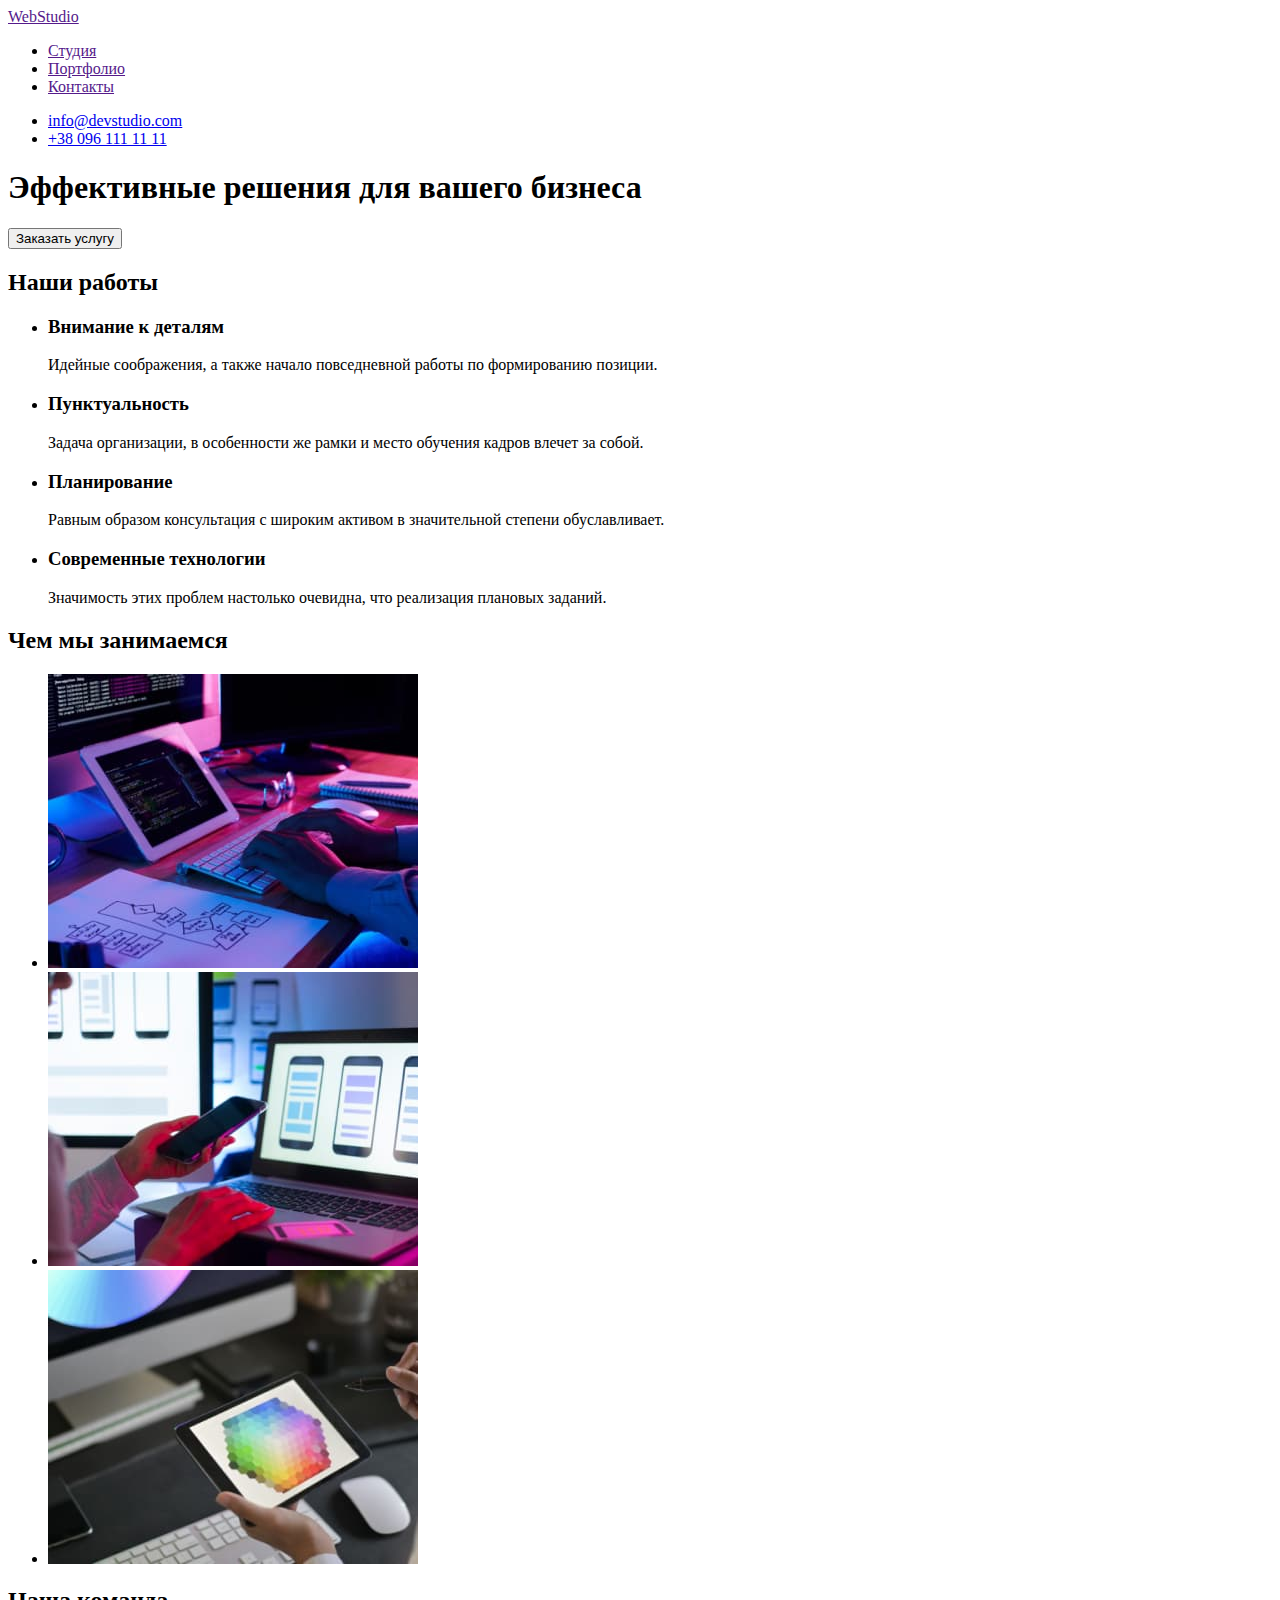
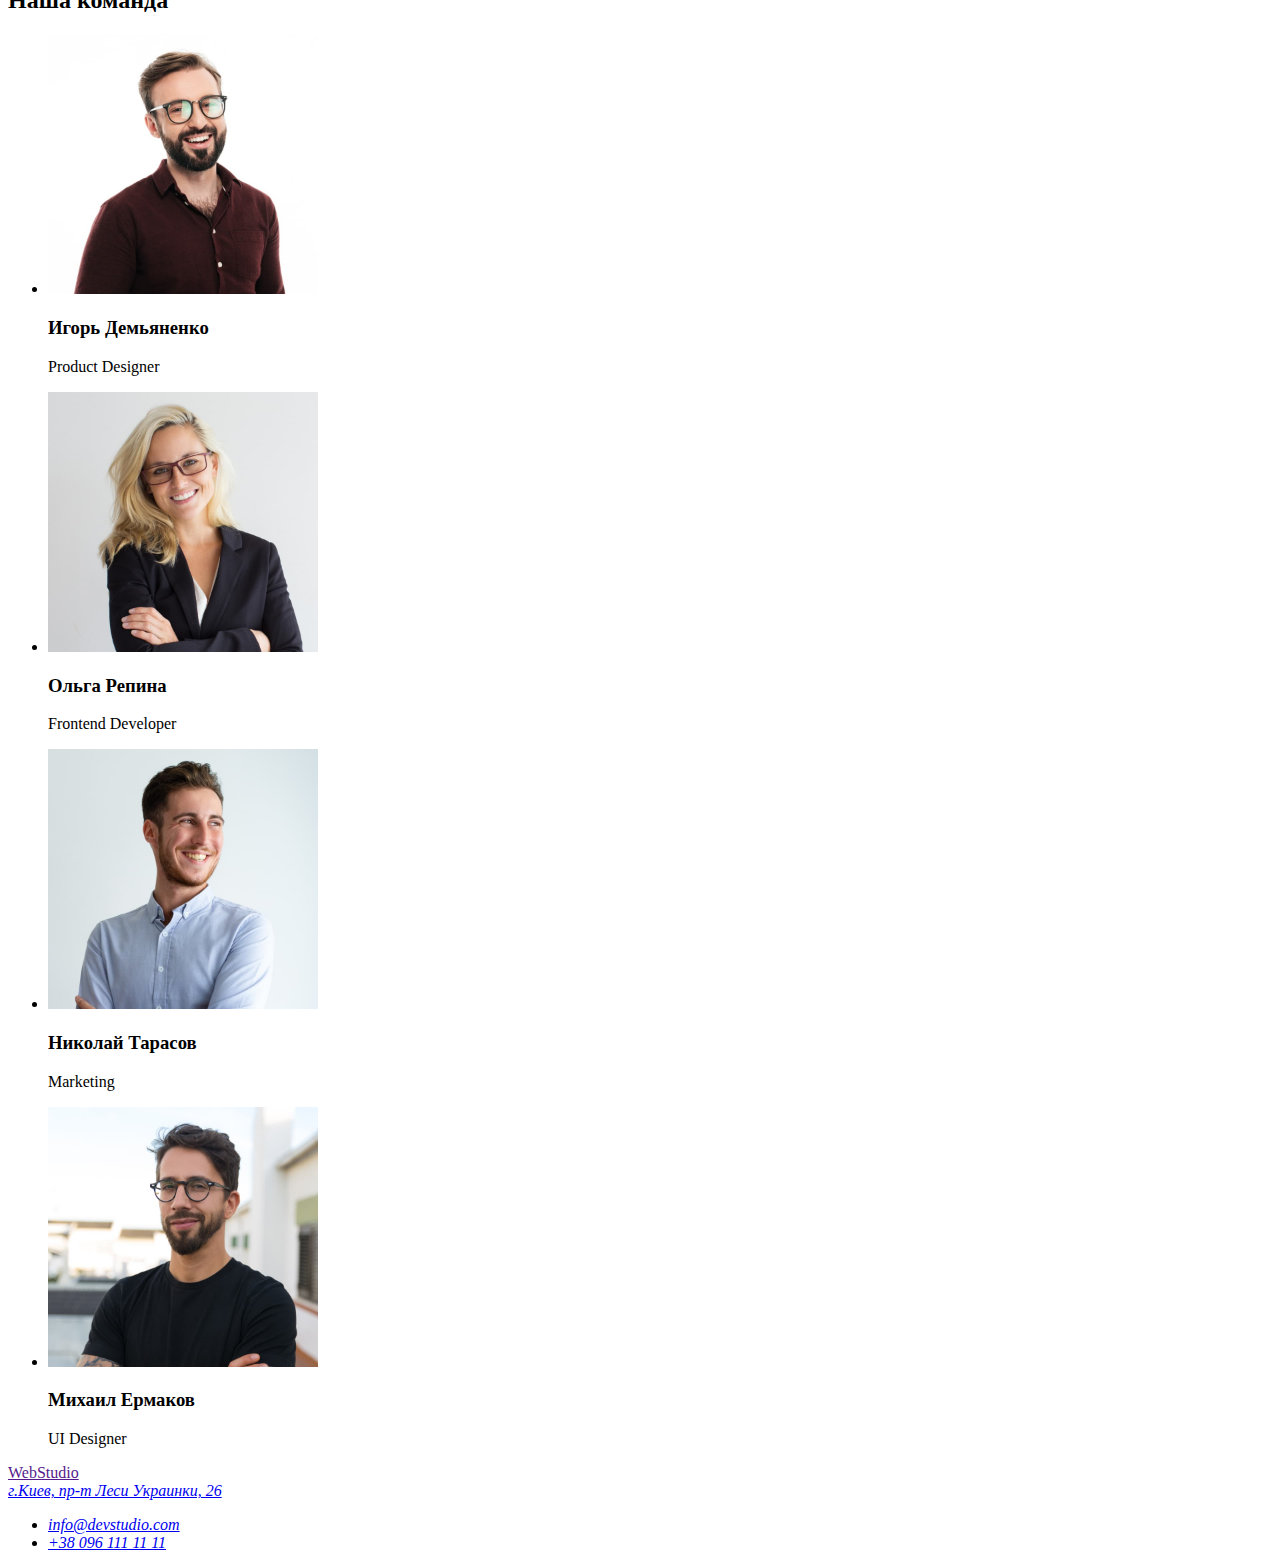
==== index.html @ b0d75a2f "добавил с 1 др" ====
<!DOCTYPE html>
<html lang="ru">
<head>
    <meta charset="UTF-8">
    <meta http-equiv="X-UA-Compatible" content="IE=edge">
    <meta name="viewport" content="width=device-width, initial-scale=1.0">
    <title>Document</title>
</head>
<body>
    <header>
        <nav>
            <a href="">WebStudio</a>
        <ul>
            <li><a href="">Студия</a></li>
            <li><a href="">Портфолио</a></li>
            <li><a href="">Контакты</a></li>
        </ul>
        </nav>
        <ul>
            <li><a href="mailto:info@devstudio.com">info@devstudio.com</a></li>
            <li><a href="tel:+380961111111">+38 096 111 11 11</a></li>
        </ul>
    </header>
    <main>
        <section>
        <h1>Эффективные решения для вашего бизнеса</h1>
        <button type="button">Заказать услугу</button> 
        </section>
        <section>
            <h2>Наши работы</h2>
            <ul>
                <li>
                   <h3>Внимание к деталям</h3>
                    <p>Идейные соображения, а также начало повседневной работы по формированию позиции.</p>
                </li>
                <li>
                    <h3>Пунктуальность</h3>
                    <p>Задача организации, в особенности же рамки и место обучения кадров влечет за собой.</p>
                </li>
                <li>
                    <h3>Планирование</h3>
                    <p>Равным образом консультация с широким активом в значительной степени обуславливает.</p>
                </li>
                <li>
                    <h3>Современные технологии</h3>
                    <p>Значимость этих проблем настолько очевидна, что реализация плановых заданий.</p>
                </li>
            </ul>
        </section>
        <section>   
            <h2>Чем мы занимаемся</h2>
            <ul>
                <li>
                    <img src="./images/work1.jpg" alt="работаем за компьютером" width="370">
                </li>
                <li>
                    <img src="./images/work2.jpg" alt="смотрит в телефон и ноутбук" width="370">
                </li>
                <li>
                    <img src="./images/work3.jpg" alt="рисует на планшете" width="370">
                </li>
            </ul>
        </section>
        <section>
            <h2>Наша команда</h2>
            <ul>
                <li>
                    <img src="./images/person1.jpg" alt="Игорь Демьяненко" width="270">
                    <h3>Игорь Демьяненко</h3>
                    <p>Product Designer</p>
                </li>
                <li>
                    <img src="./images/person2.jpg" alt="Ольга Репина" width="270">
                    <h3>Ольга Репина</h3>
                    <p>Frontend Developer</p>
                </li>
                <li>
                    <img src="./images/person3.jpg" alt="Николай Тарасов" width="270">
                    <h3>Николай Тарасов</h3>
                    <p>Marketing</p>
                </li>
                <li>
                    <img src="./images/person4.jpg" alt="Михаил Ермаков" width="270">
                    <h3>Михаил Ермаков</h3>
                    <p>UI Designer</p>
                </li>
            </ul>
        </section>
    </main>
    <footer>
        <a href="">WebStudio</a>
        <address>
            <a href="https://goo.gl/maps/7VX3tivvmebWZFvo9" target="_blank" rel="noopener noreferrer nofollow">
            г.Киев, пр-т Леси Украинки, 26
            </a>
            <ul>
                <li><a href="mailto:info@devstudio.com">info@devstudio.com</a></li>
                <li><a href="tel:+380961111111">+38 096 111 11 11</a></li>
            </ul>
        </address>
    </footer>
</body>
</html>
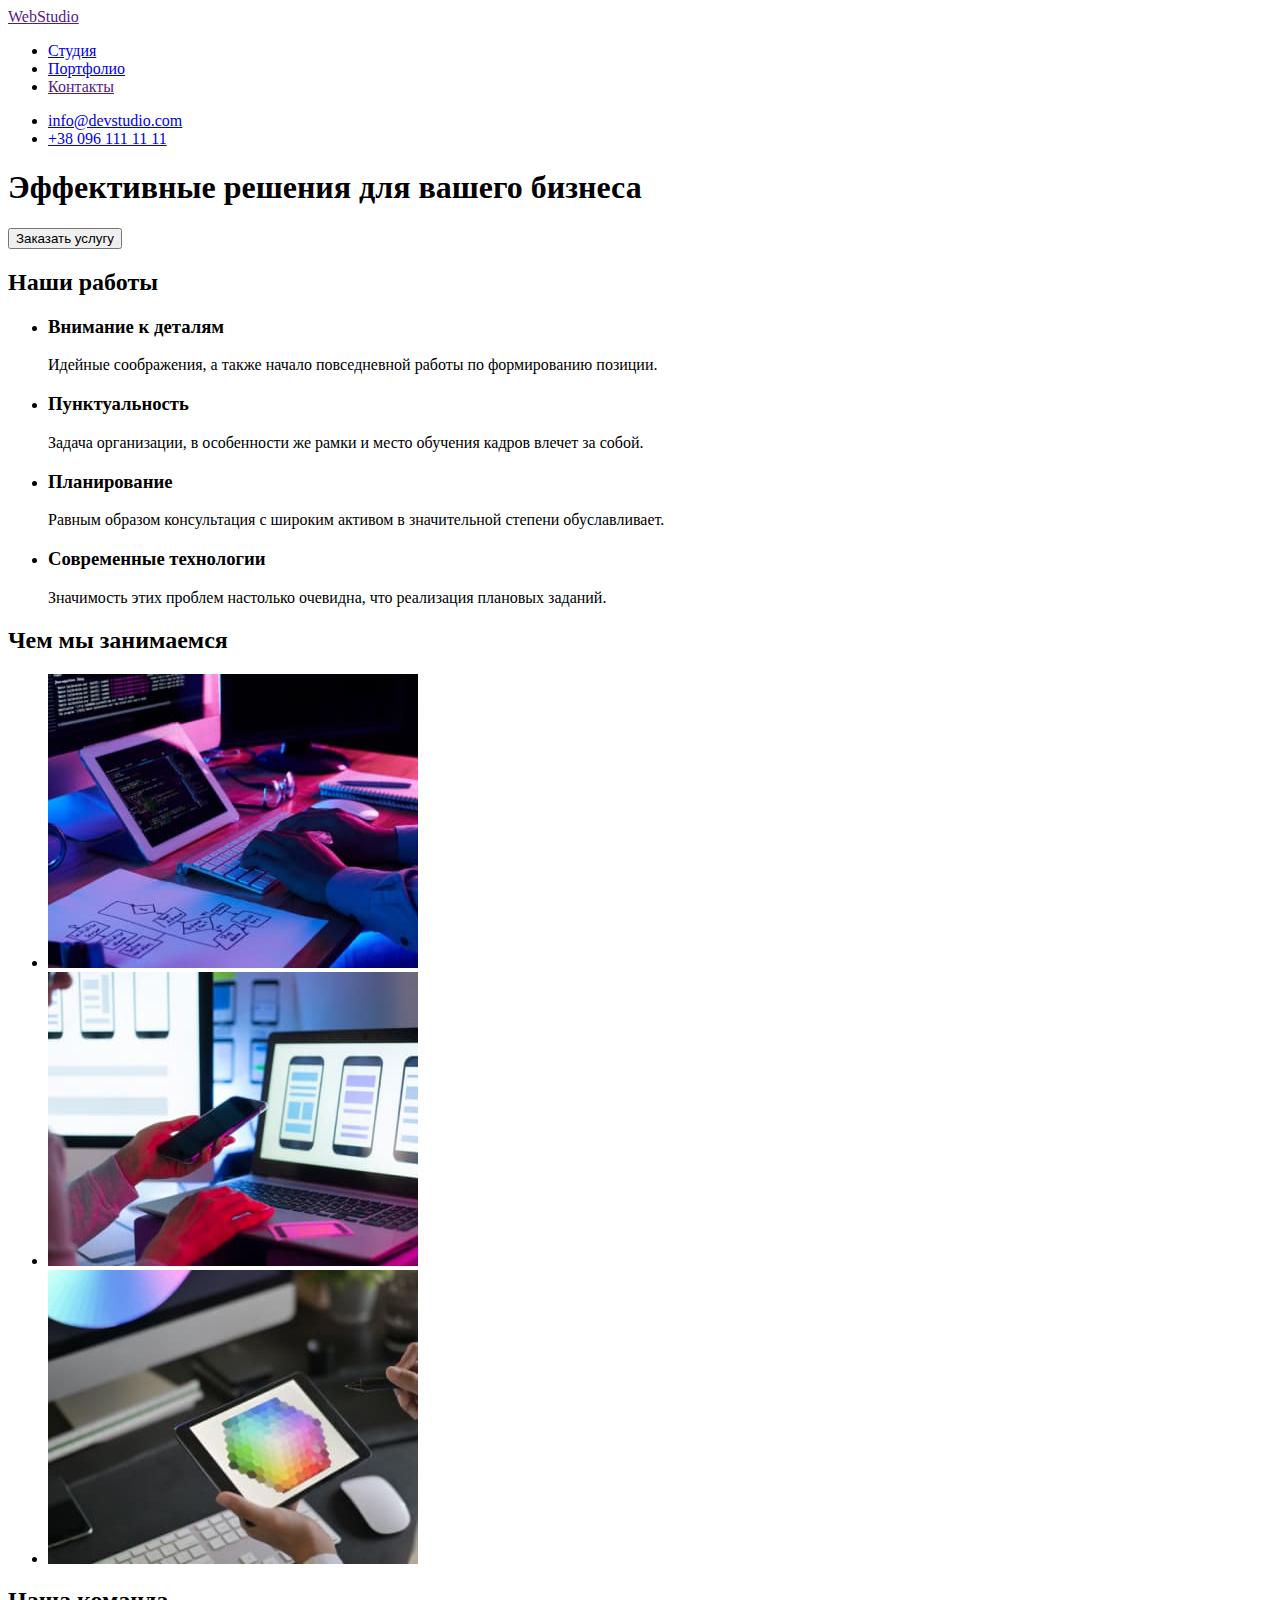
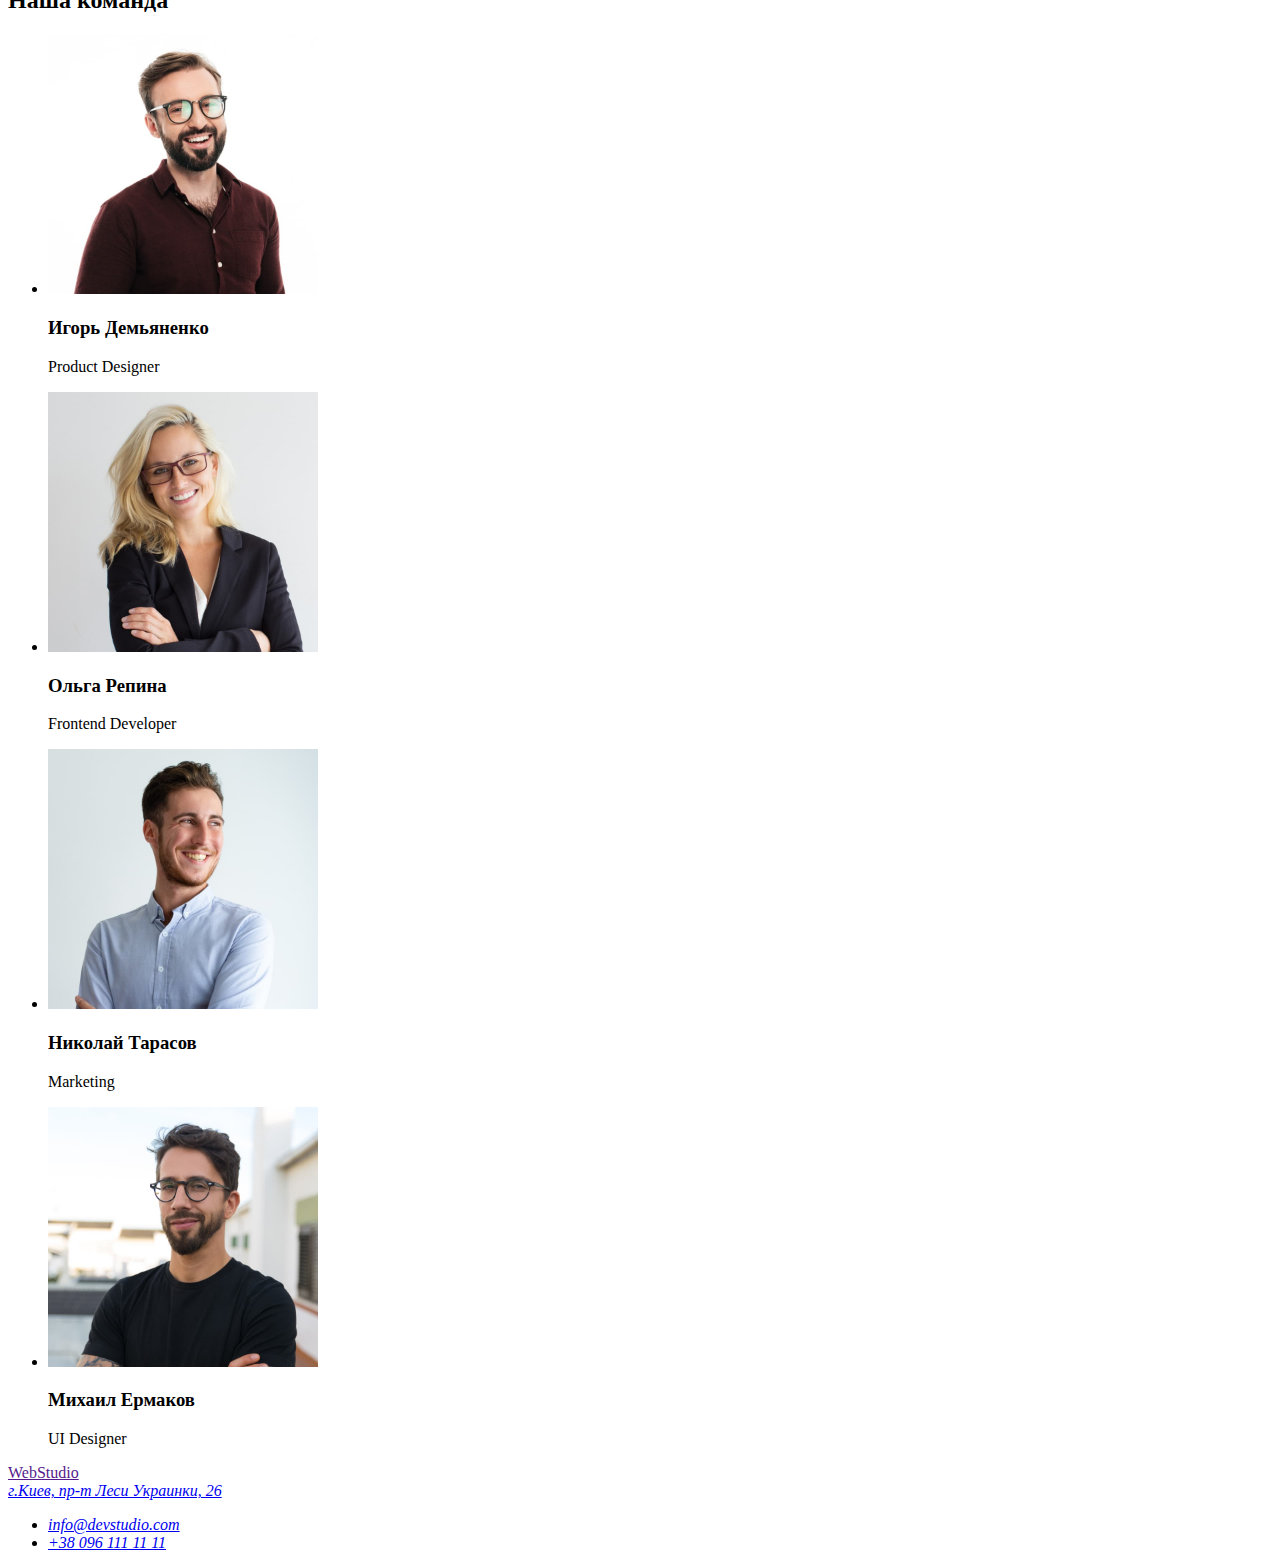
==== commit 10102222: "Добавил разметку с фото" ====
--- a/index.html
+++ b/index.html
@@ -11,8 +11,8 @@
         <nav>
             <a href="">WebStudio</a>
         <ul>
-            <li><a href="">Студия</a></li>
-            <li><a href="">Портфолио</a></li>
+            <li><a href="./index.html">Студия</a></li>
+            <li><a href="./portfolio.html">Портфолио</a></li>
             <li><a href="">Контакты</a></li>
         </ul>
         </nav>
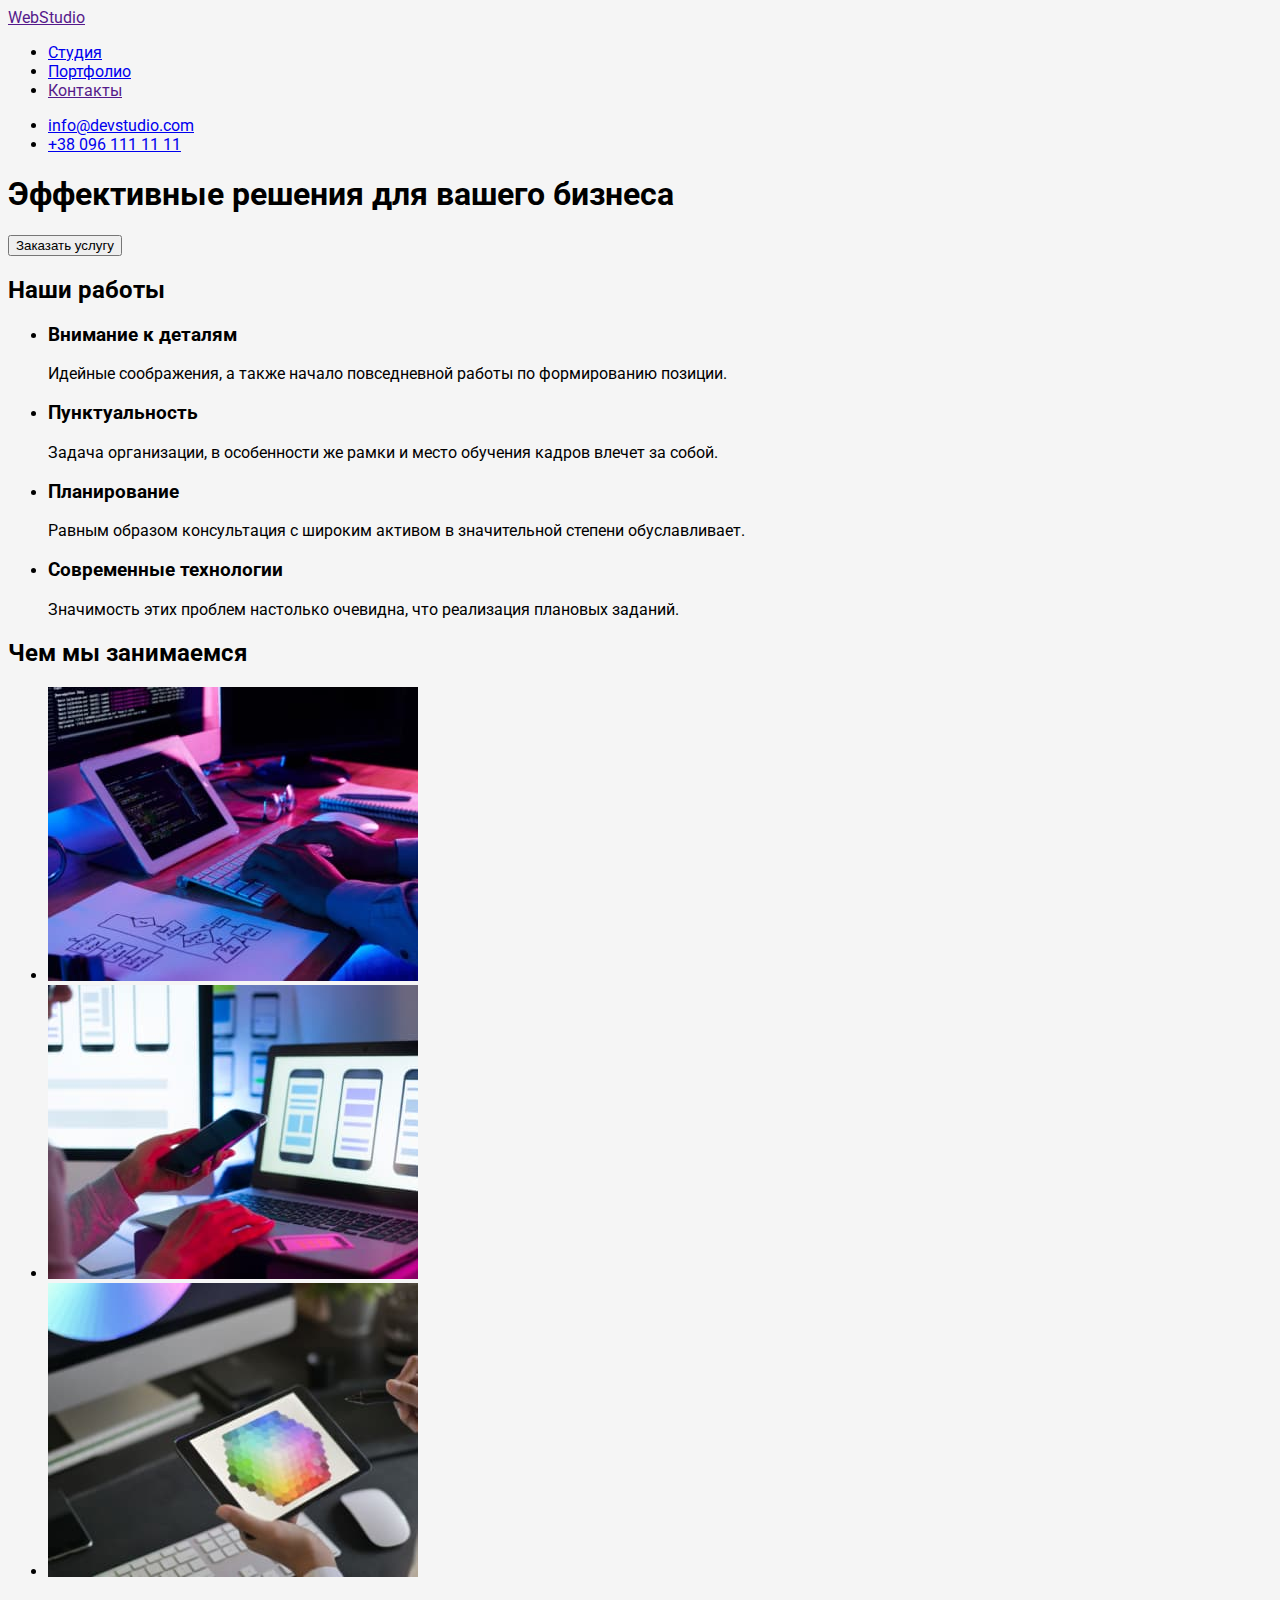
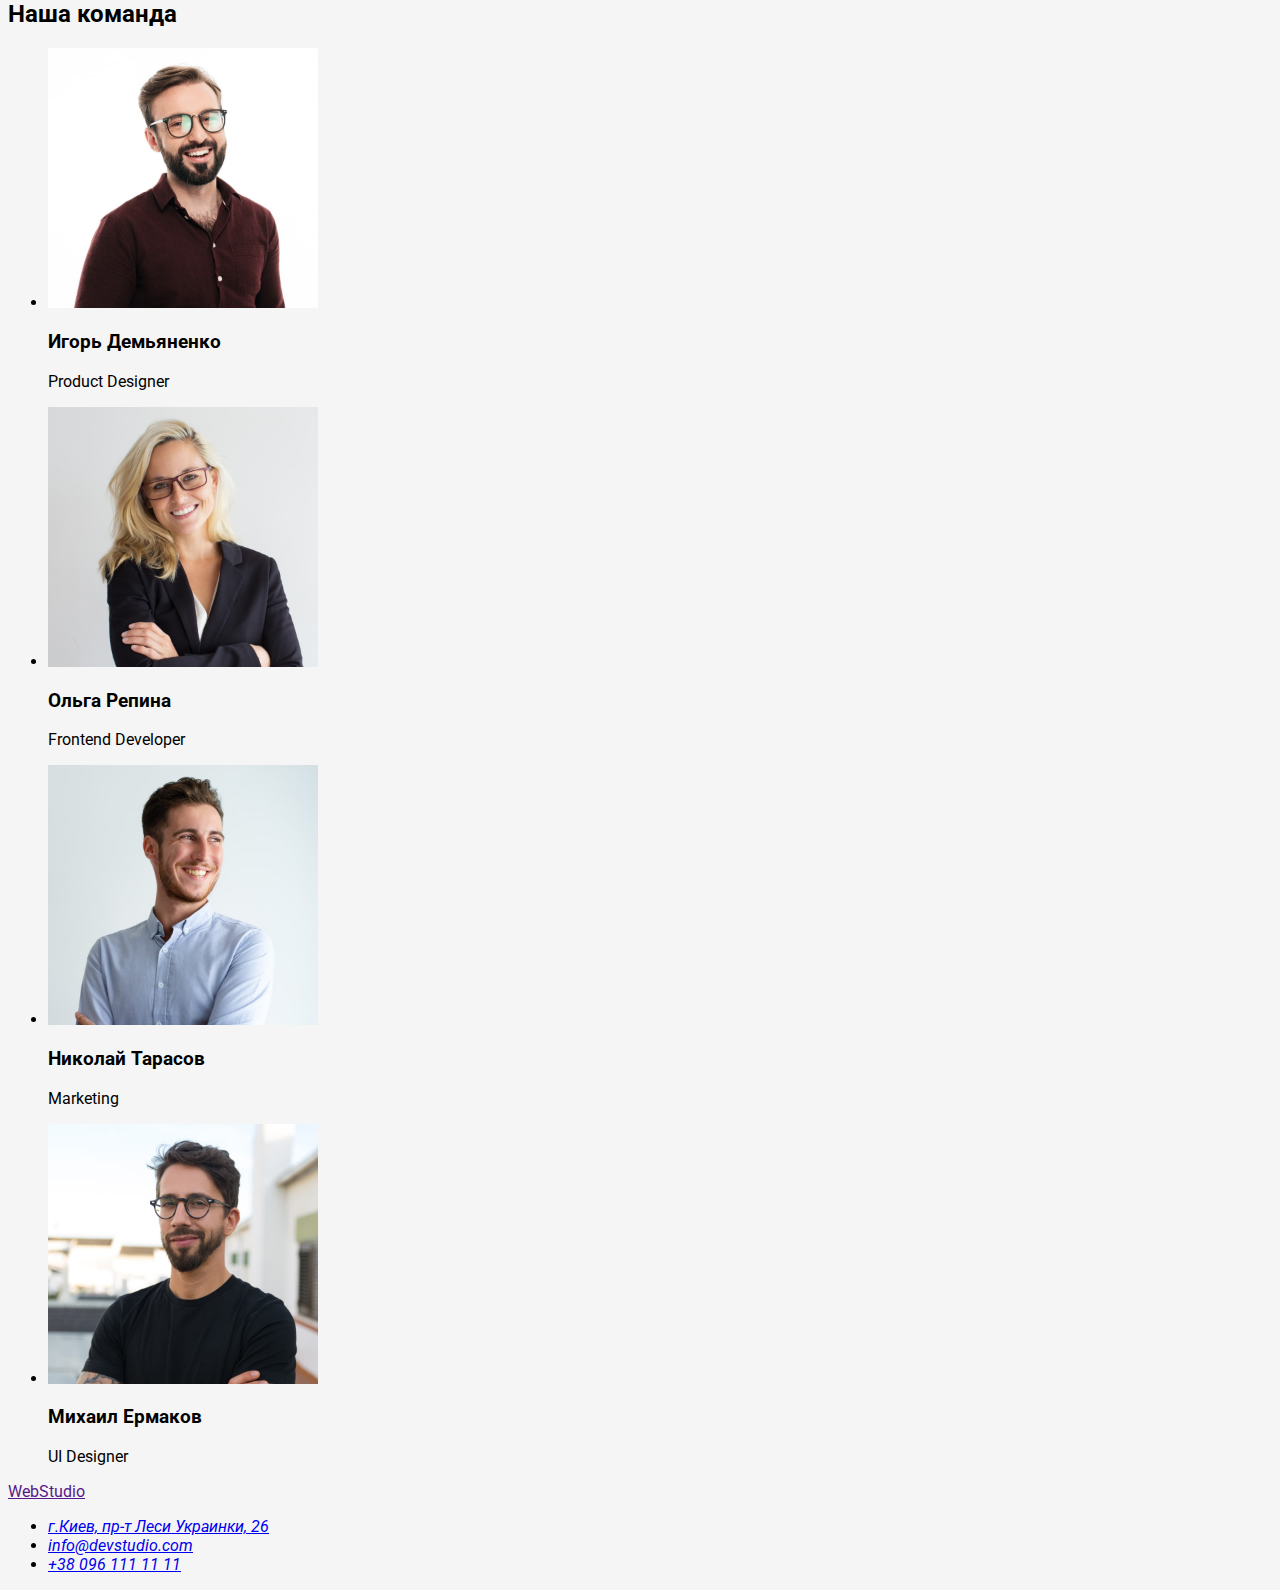
==== commit ea8da201: "набрал разметку второй страниц + добавил CSS" ====
--- a/index.html
+++ b/index.html
@@ -4,13 +4,18 @@
     <meta charset="UTF-8">
     <meta http-equiv="X-UA-Compatible" content="IE=edge">
     <meta name="viewport" content="width=device-width, initial-scale=1.0">
-    <title>Document</title>
+    <title>Студия</title>
+    <link rel="preconnect" href="https://fonts.googleapis.com">
+    <link rel="preconnect" href="https://fonts.gstatic.com" crossorigin>
+    <link href="https://fonts.googleapis.com/css2?family=Raleway:wght@700&family=Roboto:wght@400;500;700;900&display=swap"
+        rel="stylesheet">
+    <link rel="stylesheet" href="./css/styles.css">
 </head>
 <body>
     <header>
         <nav>
             <a href="">WebStudio</a>
-        <ul>
+        <ul class="site-nav">
             <li><a href="./index.html">Студия</a></li>
             <li><a href="./portfolio.html">Портфолио</a></li>
             <li><a href="">Контакты</a></li>
@@ -90,10 +95,11 @@
     <footer>
         <a href="">WebStudio</a>
         <address>
-            <a href="https://goo.gl/maps/7VX3tivvmebWZFvo9" target="_blank" rel="noopener noreferrer nofollow">
-            г.Киев, пр-т Леси Украинки, 26
-            </a>
             <ul>
+                <li><a href="https://goo.gl/maps/7VX3tivvmebWZFvo9" target="_blank" rel="noopener noreferrer nofollow">
+                        г.Киев, пр-т Леси Украинки, 26
+                    </a>
+                </li>
                 <li><a href="mailto:info@devstudio.com">info@devstudio.com</a></li>
                 <li><a href="tel:+380961111111">+38 096 111 11 11</a></li>
             </ul>
--- a/css/styles.css
+++ b/css/styles.css
@@ -0,0 +1,5 @@
+body{
+    background: #F5F5F5;
+    font-family: 'Raleway', sans-serif;
+    font-family: 'Roboto', sans-serif;
+}
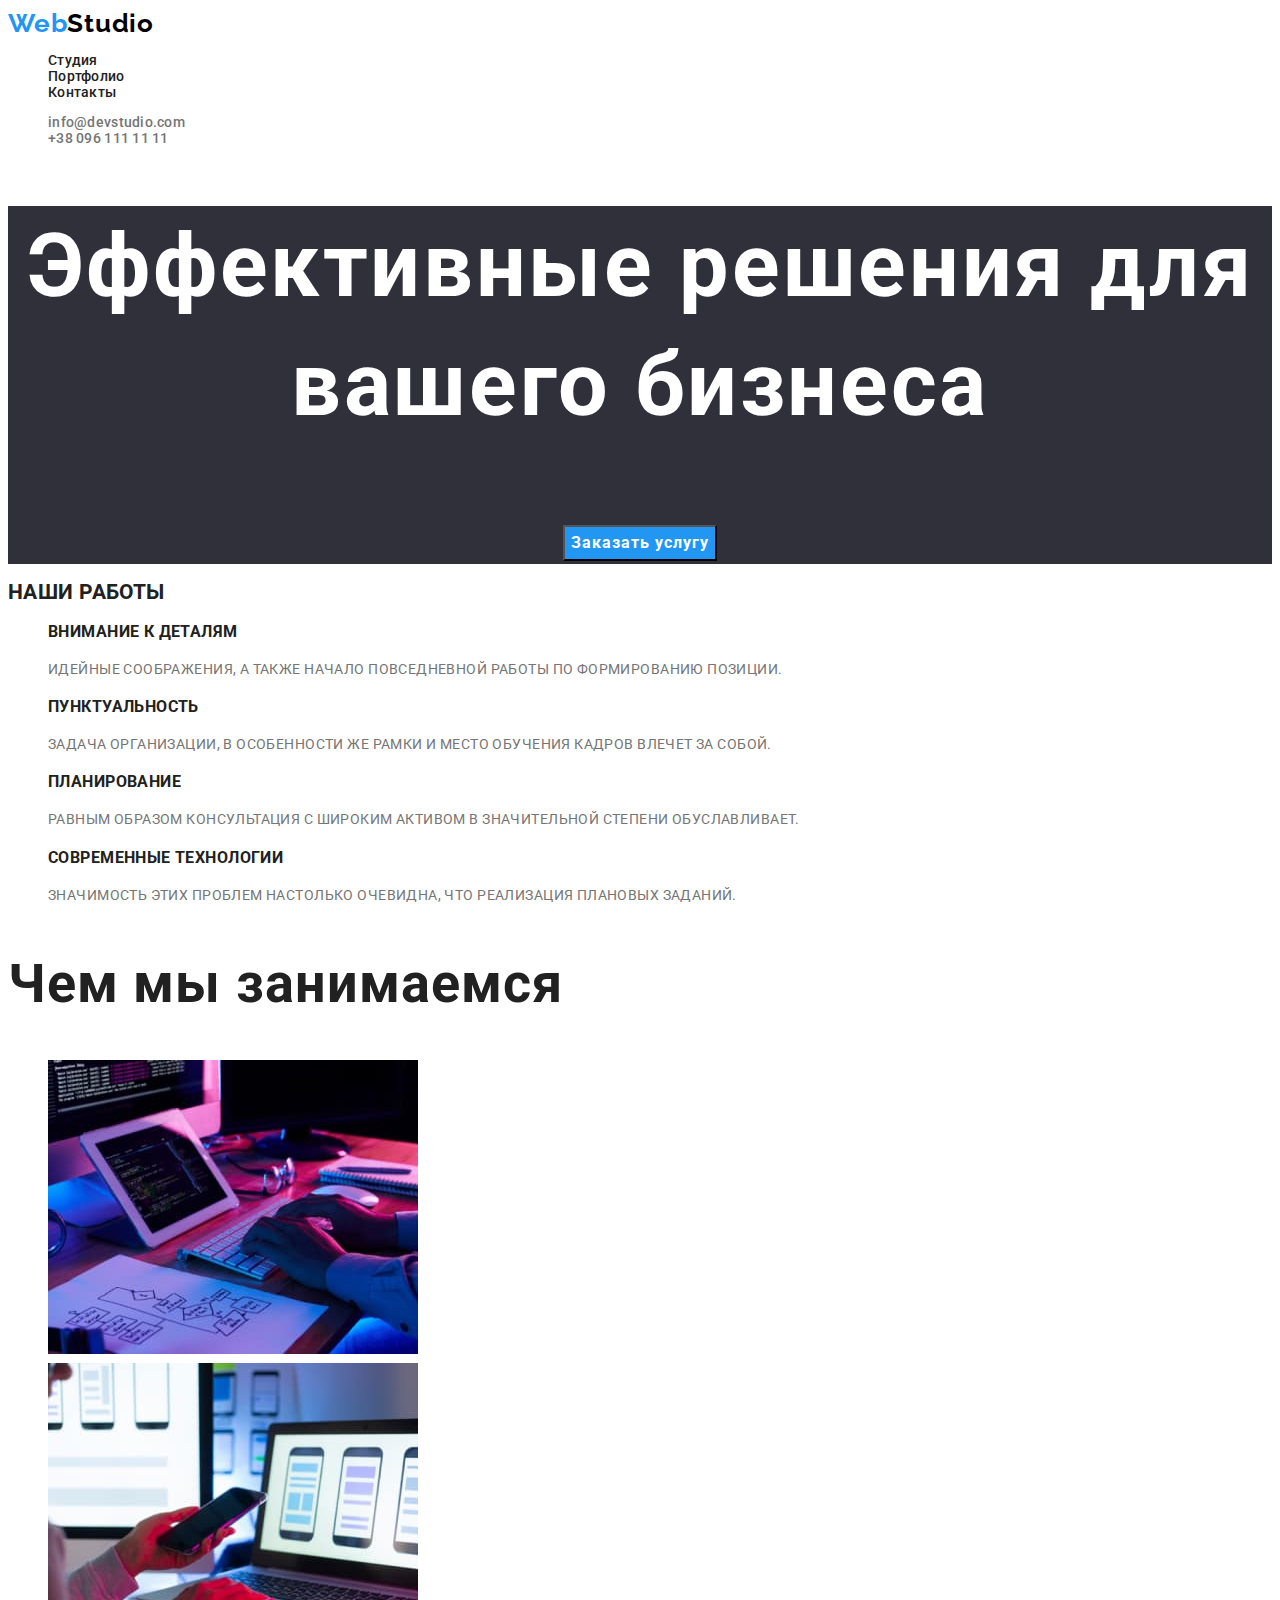
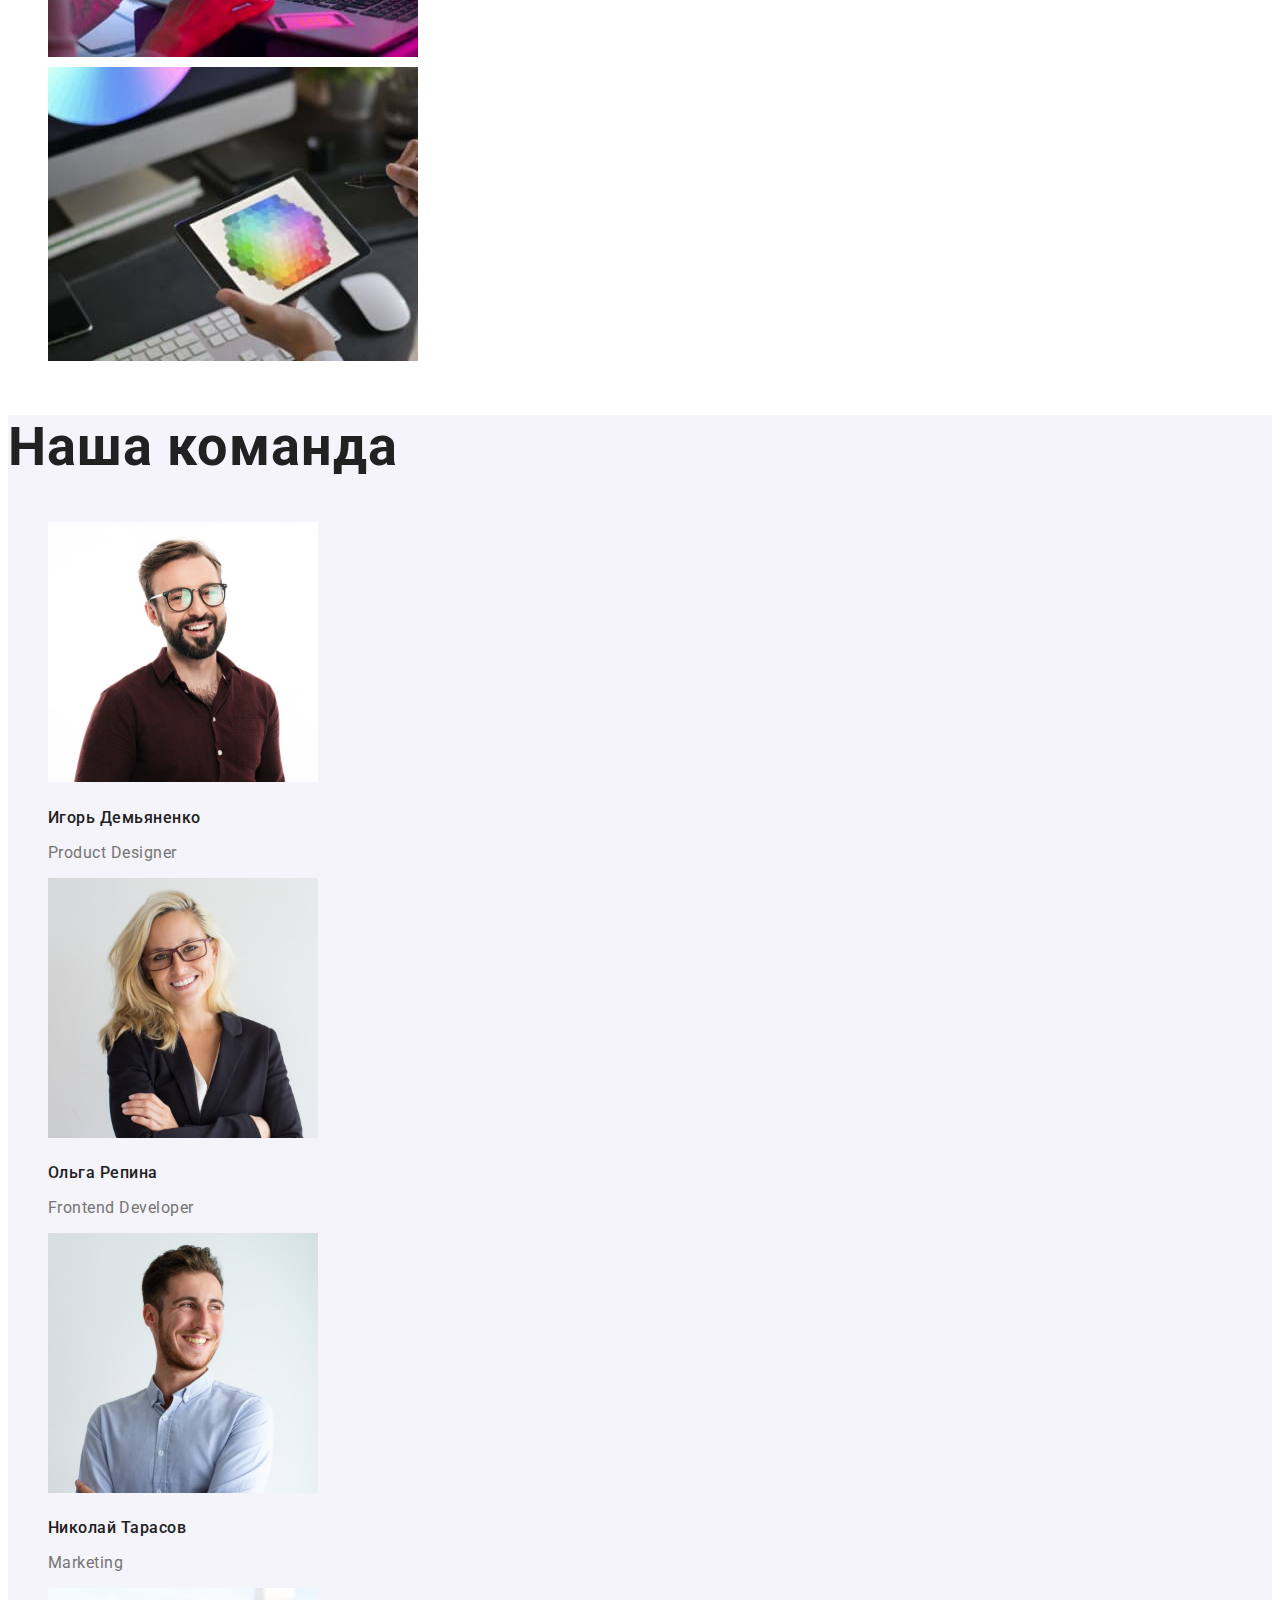
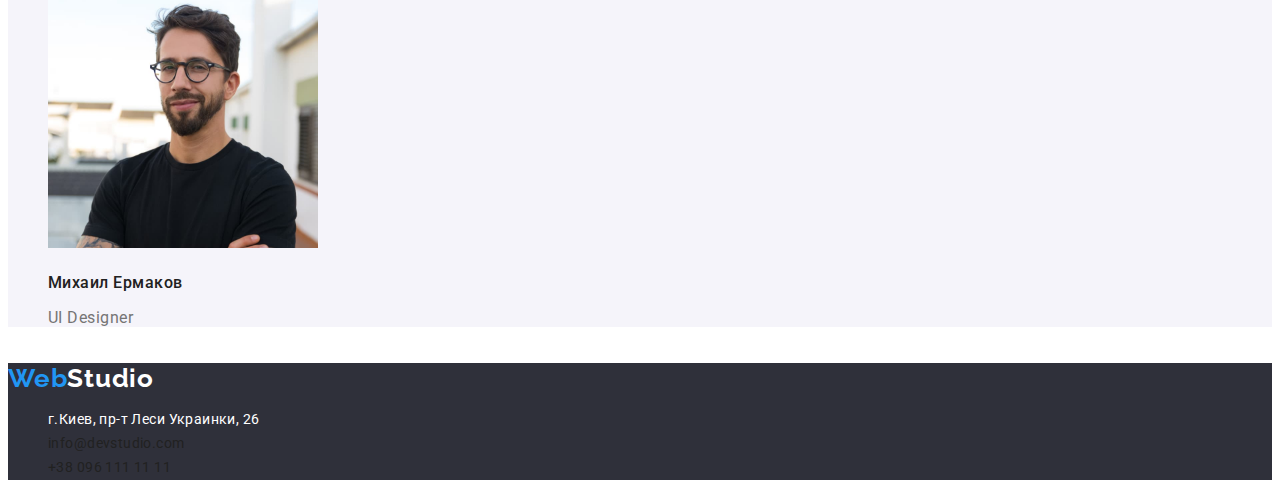
==== commit 55a9cde5: "добавил фон+размеры текста" ====
--- a/index.html
+++ b/index.html
@@ -12,98 +12,100 @@
     <link rel="stylesheet" href="./css/styles.css">
 </head>
 <body>
-    <header>
-        <nav>
-            <a href="">WebStudio</a>
-        <ul class="site-nav">
-            <li><a href="./index.html">Студия</a></li>
-            <li><a href="./portfolio.html">Портфолио</a></li>
-            <li><a href="">Контакты</a></li>
+    <header class="page-header">
+        <nav class="header-nav">
+            <a href="" class="logo link"><span class="logo-two">Web</span>Studio</a>
+        <ul class="header-list list">
+            <li class="header-item"><a href="./index.html" class="header-link link">Студия</a></li>
+            <li class="header-item"><a href="./portfolio.html" class="header-link link">Портфолио</a></li>
+            <li class="header-item"><a href="" class="header-link link">Контакты</a></li>
         </ul>
         </nav>
-        <ul>
-            <li><a href="mailto:info@devstudio.com">info@devstudio.com</a></li>
-            <li><a href="tel:+380961111111">+38 096 111 11 11</a></li>
+        <ul class="header-contact list">
+            <li class="header-contact-item"><a href="mailto:info@devstudio.com" class="header-mail link">info@devstudio.com</a></li>
+            <li class="header-contact-item"><a href="tel:+380961111111" class="header-tel link">+38 096 111 11 11</a></li>
         </ul>
     </header>
     <main>
-        <section>
-        <h1>Эффективные решения для вашего бизнеса</h1>
-        <button type="button">Заказать услугу</button> 
+        <section class="hero-studio">
+        <h1 class="hero-studio-title">Эффективные решения для вашего бизнеса</h1>
+        <button type="button" class="hero-studio-btn">Заказать услугу</button> 
         </section>
-        <section>
-            <h2>Наши работы</h2>
-            <ul>
-                <li>
-                   <h3>Внимание к деталям</h3>
-                    <p>Идейные соображения, а также начало повседневной работы по формированию позиции.</p>
+        <section class="studio-works">
+            <h2 class="studio-examples">Наши работы</h2>
+            <ul class="studio-works-list list">
+                <li class="studio-works-item">
+                   <h3 class="studio-works-title">Внимание к деталям</h3>
+                    <p class="studio-after-title">Идейные соображения, а также начало повседневной работы по формированию позиции.</p>
                 </li>
-                <li>
-                    <h3>Пунктуальность</h3>
-                    <p>Задача организации, в особенности же рамки и место обучения кадров влечет за собой.</p>
+                <li class="studio-works-item">
+                    <h3 class="studio-works-title">Пунктуальность</h3>
+                    <p class="studio-after-title">Задача организации, в особенности же рамки и место обучения кадров влечет за собой.</p>
                 </li>
-                <li>
-                    <h3>Планирование</h3>
-                    <p>Равным образом консультация с широким активом в значительной степени обуславливает.</p>
+                <li class="studio-works-item">
+                    <h3 class="studio-works-title">Планирование</h3>
+                    <p class="studio-after-title">Равным образом консультация с широким активом в значительной степени обуславливает.</p>
                 </li>
-                <li>
-                    <h3>Современные технологии</h3>
-                    <p>Значимость этих проблем настолько очевидна, что реализация плановых заданий.</p>
+                <li class="studio-works-item">
+                    <h3 class="studio-works-title">Современные технологии</h3>
+                    <p class="studio-after-title">Значимость этих проблем настолько очевидна, что реализация плановых заданий.</p>
                 </li>
             </ul>
         </section>
-        <section>   
-            <h2>Чем мы занимаемся</h2>
-            <ul>
-                <li>
+        <section class="studio-prodact">   
+            <h2 class="studio-prodact-title">Чем мы занимаемся</h2>
+            <ul class="studio-prodact-list list">
+                <li class="studio-prodact-item">
                     <img src="./images/work1.jpg" alt="работаем за компьютером" width="370">
                 </li>
-                <li>
+                <li class="studio-prodact-item">
                     <img src="./images/work2.jpg" alt="смотрит в телефон и ноутбук" width="370">
                 </li>
-                <li>
+                <li class="studio-prodact-item">
                     <img src="./images/work3.jpg" alt="рисует на планшете" width="370">
                 </li>
             </ul>
         </section>
-        <section>
-            <h2>Наша команда</h2>
-            <ul>
-                <li>
+        <section class="studio-employees">
+            <h2 class="studio-employees-title">Наша команда</h2>
+            <ul class="studio-employees-list list">
+                <li class="studio-employees-item">
                     <img src="./images/person1.jpg" alt="Игорь Демьяненко" width="270">
-                    <h3>Игорь Демьяненко</h3>
-                    <p>Product Designer</p>
+                    <h3 class="studio-employees-name">Игорь Демьяненко</h3>
+                    <p class="studio-employees-position">Product Designer</p>
                 </li>
-                <li>
+                <li class="studio-employees-item">
                     <img src="./images/person2.jpg" alt="Ольга Репина" width="270">
-                    <h3>Ольга Репина</h3>
-                    <p>Frontend Developer</p>
+                    <h3 class="studio-employees-name">Ольга Репина</h3>
+                    <p class="studio-employees-position">Frontend Developer</p>
                 </li>
-                <li>
+                <li class="studio-employees-item">
                     <img src="./images/person3.jpg" alt="Николай Тарасов" width="270">
-                    <h3>Николай Тарасов</h3>
-                    <p>Marketing</p>
+                    <h3 class="studio-employees-name">Николай Тарасов</h3>
+                    <p class="studio-employees-position">Marketing</p>
                 </li>
-                <li>
+                <li class="studio-employees-item">
                     <img src="./images/person4.jpg" alt="Михаил Ермаков" width="270">
-                    <h3>Михаил Ермаков</h3>
-                    <p>UI Designer</p>
+                    <h3 class="studio-employees-name">Михаил Ермаков</h3>
+                    <p class="studio-employees-position">UI Designer</p>
                 </li>
             </ul>
         </section>
     </main>
-    <footer>
-        <a href="">WebStudio</a>
-        <address>
-            <ul>
-                <li><a href="https://goo.gl/maps/7VX3tivvmebWZFvo9" target="_blank" rel="noopener noreferrer nofollow">
-                        г.Киев, пр-т Леси Украинки, 26
-                    </a>
-                </li>
-                <li><a href="mailto:info@devstudio.com">info@devstudio.com</a></li>
-                <li><a href="tel:+380961111111">+38 096 111 11 11</a></li>
-            </ul>
-        </address>
-    </footer>
+<footer class="footer">
+    <a href="" class="logo-footer link"><span class="logo-two">Web</span>Studio</a>
+    <address class="address">
+        <ul class="address-list list">
+            <li class="addrees-item"><a href="https://goo.gl/maps/7VX3tivvmebWZFvo9" target="_blank"
+                    rel="noopener noreferrer nofollow" class="address-map link">
+                    г.Киев, пр-т Леси Украинки, 26
+                </a>
+            </li>
+            <li class="addrees-item"><a href="mailto:info@devstudio.com" class="address-mail link">info@devstudio.com</a>
+            </li>
+            <li class="addrees-item"><a href="tel:+380961111111" class="address-tel link">+38 096 111 11 11</a></li>
+        </ul>
+    </address>
+</footer>
 </body>
 </html>--- a/css/styles.css
+++ b/css/styles.css
@@ -1,5 +1,264 @@
+:root{
+    --page-hader-color: #212121;
+    --background: #E5E5E5;
+    --hover-hader-color: #2196f3;
+    --logo-color: #000000;
+    --contact-color: #757575;
+    --prodact-color: #ffffff;
+    --background-hero-color: #2f303a;
+    --studio-employees-color: #f5f4fa;
+}
 body{
-    background: #F5F5F5;
-    font-family: 'Raleway', sans-serif;
     font-family: 'Roboto', sans-serif;
-}
+    color: var(--page-hader-color);
+}
+
+.list{
+    list-style: none;
+}
+
+.link{
+    text-decoration: none;
+}
+
+.page-header {}
+
+.header-nav {}
+
+.logo {
+    font-family: 'Raleway';
+    font-style: normal;
+    font-weight: 700;
+    font-size: 26px;
+    line-height: 1.19;
+    letter-spacing: 0.03em;
+    color: var(--logo-color);
+}
+
+.logo-two {
+    color: var(--hover-hader-color);
+}
+
+.header-list { 
+    font-family: 'Roboto';
+    font-weight: 500;
+    font-size: 14px;
+    line-height: 1.14;
+    letter-spacing: 0.02em;
+    color: var(--page-hader-color);
+}
+
+.header-item :hover,:focus {
+    color: var(--hover-hader-color) ;
+}
+
+
+.header-link { 
+    color: var(--page-hader-color);
+}
+
+.header-contact {
+    font-family: 'Roboto';
+    font-style: normal;
+    font-weight: 500;
+    font-size: 14px;
+    line-height: 1.14;
+    letter-spacing: 0.02em; 
+   
+}
+
+.header-contact-item :hover,:focus {
+    color: var(--hover-hader-color);
+}
+
+.header-mail {
+    color: var(--contact-color);
+}
+
+.header-tel {
+    color: var(--contact-color);
+}
+
+/*--HERO STUDIO--*/
+
+.hero-studio {
+   font-weight: 900;
+    font-size: 44px;
+    line-height: 1.36;
+    text-align: center;
+    letter-spacing: 0.06em;
+    color: var(--prodact-color) ;
+    background-color: var(--background-hero-color);
+}
+
+.hero-studio-title {}
+
+.hero-studio-btn {
+    cursor: pointer;
+    font-family: 'Roboto';
+    font-style: normal;
+    font-weight: 700;
+    font-size: 16px;
+    line-height: 1.87;
+    letter-spacing: 0.06em;
+    color: var(--prodact-color);
+    background-color: var(--hover-hader-color);
+}
+
+.studio-works {
+    font-weight: 700;
+    font-size: 14px;
+    line-height: 1.14;
+    letter-spacing: 0.03em;
+    text-transform: uppercase;
+    color: var(--page-hader-color);
+}
+
+.studio-examples {}
+
+.studio-after-title {
+    font-weight: 400;
+    font-size: 14px;
+    line-height: 1.71;
+    letter-spacing: 0.03em;
+    color: var(--contact-color);
+}
+
+/*--STUDIO PRODACT--*/
+
+.studio-prodact {
+    font-weight: 700;
+    font-size: 36px;
+    line-height: 1.17;
+    letter-spacing: 0.03em;
+    }
+
+/*--EMPLOYEEES--*/
+
+.studio-employees {
+    font-weight: 700;
+    font-size: 36px;
+    line-height: 1.17;
+    letter-spacing: 0.03em;
+    background-color: var(--studio-employees-color);
+}
+
+.studio-employees-name {
+    font-weight: 500;
+    font-size: 16px;
+    line-height: 1.19;
+    letter-spacing: 0.03em;
+}
+
+.studio-employees-position {
+    font-weight: 400;
+    font-size: 16px;
+    line-height: 1.19;
+    letter-spacing: 0.03em;
+    color: var(--contact-color)}
+
+
+/*--PORTFOLIO--*/
+.hero {
+    font-family: 'Roboto';
+        font-style: normal;
+        font-weight: 500;
+        font-size: 16px;
+        line-height: 1.62;
+        letter-spacing: 0.03em;
+        color: var(--page-hader-color);
+}
+
+.hero-list {
+}
+
+.hero-item :hover, :focus{
+    background-color: var(--hover-hader-color);
+    color: var(--prodact-color);
+}
+
+
+.main-btn {
+    font-family: 'Roboto';
+        font-style: normal;
+        font-weight: 500;
+        font-size: 16px;
+        line-height: 1.62;
+        letter-spacing: 0.03em;
+        color: var(--page-hader-color);
+        background-color: var(--studio-employees-color);
+    
+}
+
+.hero-title {
+    font-weight: 700;
+    font-size: 18px;
+    line-height: 2;
+    letter-spacing: 0.06em;
+    color: var(--page-hader-color);
+}
+
+.hero-after-title {
+    font-weight: 400;
+    font-size: 16px;
+    line-height: 1.87;
+    letter-spacing: 0.03em;
+    color: var(--contact-color);
+}
+
+/*--FOOTER--*/
+
+.footer {
+    background-color: var(--background-hero-color);
+}
+.logo-footer{
+    font-family: 'Raleway';
+    font-style: normal;
+    font-weight: 700;
+    font-size: 26px;
+    line-height: 1.19;
+    letter-spacing: 0.03em;
+    color: var(--prodact-color);
+}
+
+.address{
+    font-style: normal;
+}
+
+
+
+.address-list{
+    font-weight: 400;
+    font-size: 14px;
+    line-height: 1.71;
+    letter-spacing: 0.03em;
+}
+
+.address-list :hover, :focus{
+    color: var(--hover-hader-color);
+}
+
+.address-map {
+    font-weight: 400;
+    font-size: 14px;
+    line-height: 1.71;
+    letter-spacing: 0.03em;
+    color: var(--prodact-color);
+}
+
+
+.address-mail  {
+    font-weight: 400;
+    font-size: 14px;
+    line-height: 1.71;
+    letter-spacing: 0.03em;
+    color: var(--prodact-color) 0.6;}
+
+
+.address-tel {
+    font-weight: 400;
+    font-size: 14px;
+    line-height: 1.71;
+    letter-spacing: 0.03em;
+    color: var(--prodact-color) 0.6;
+}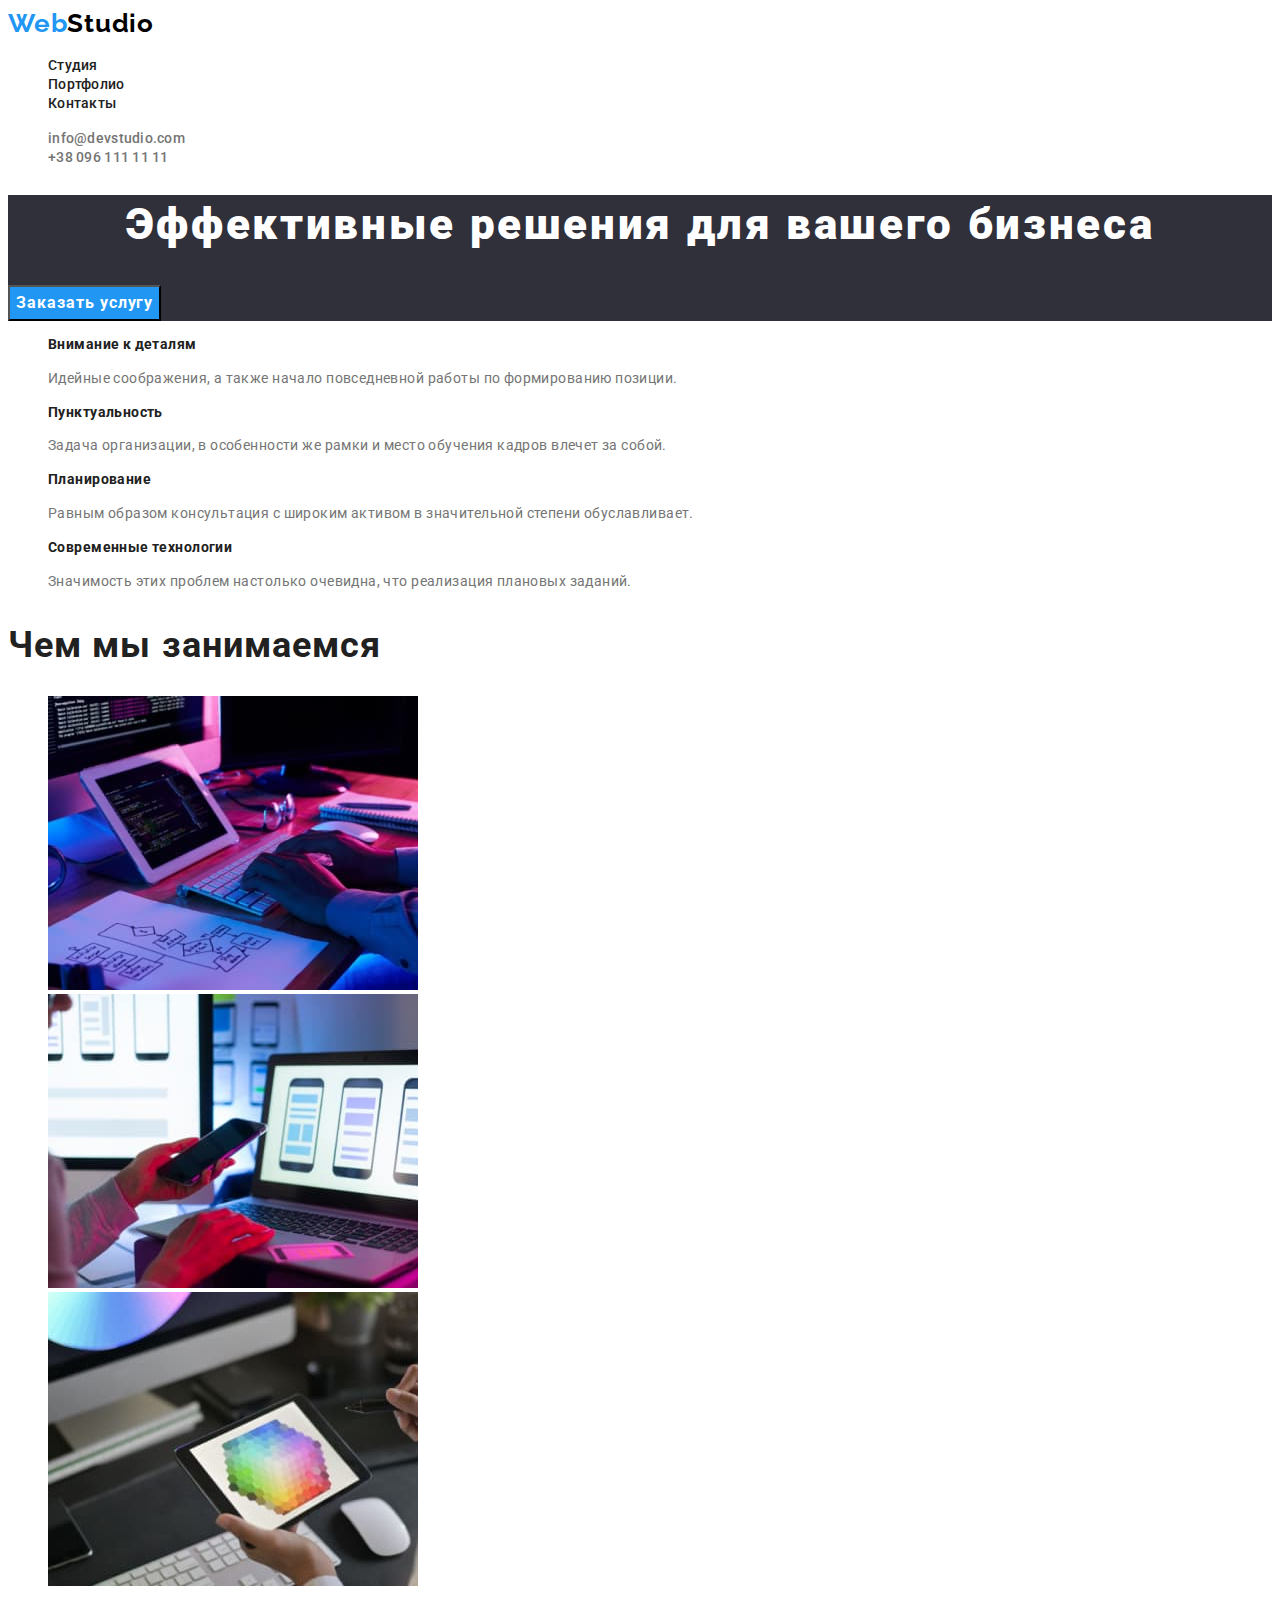
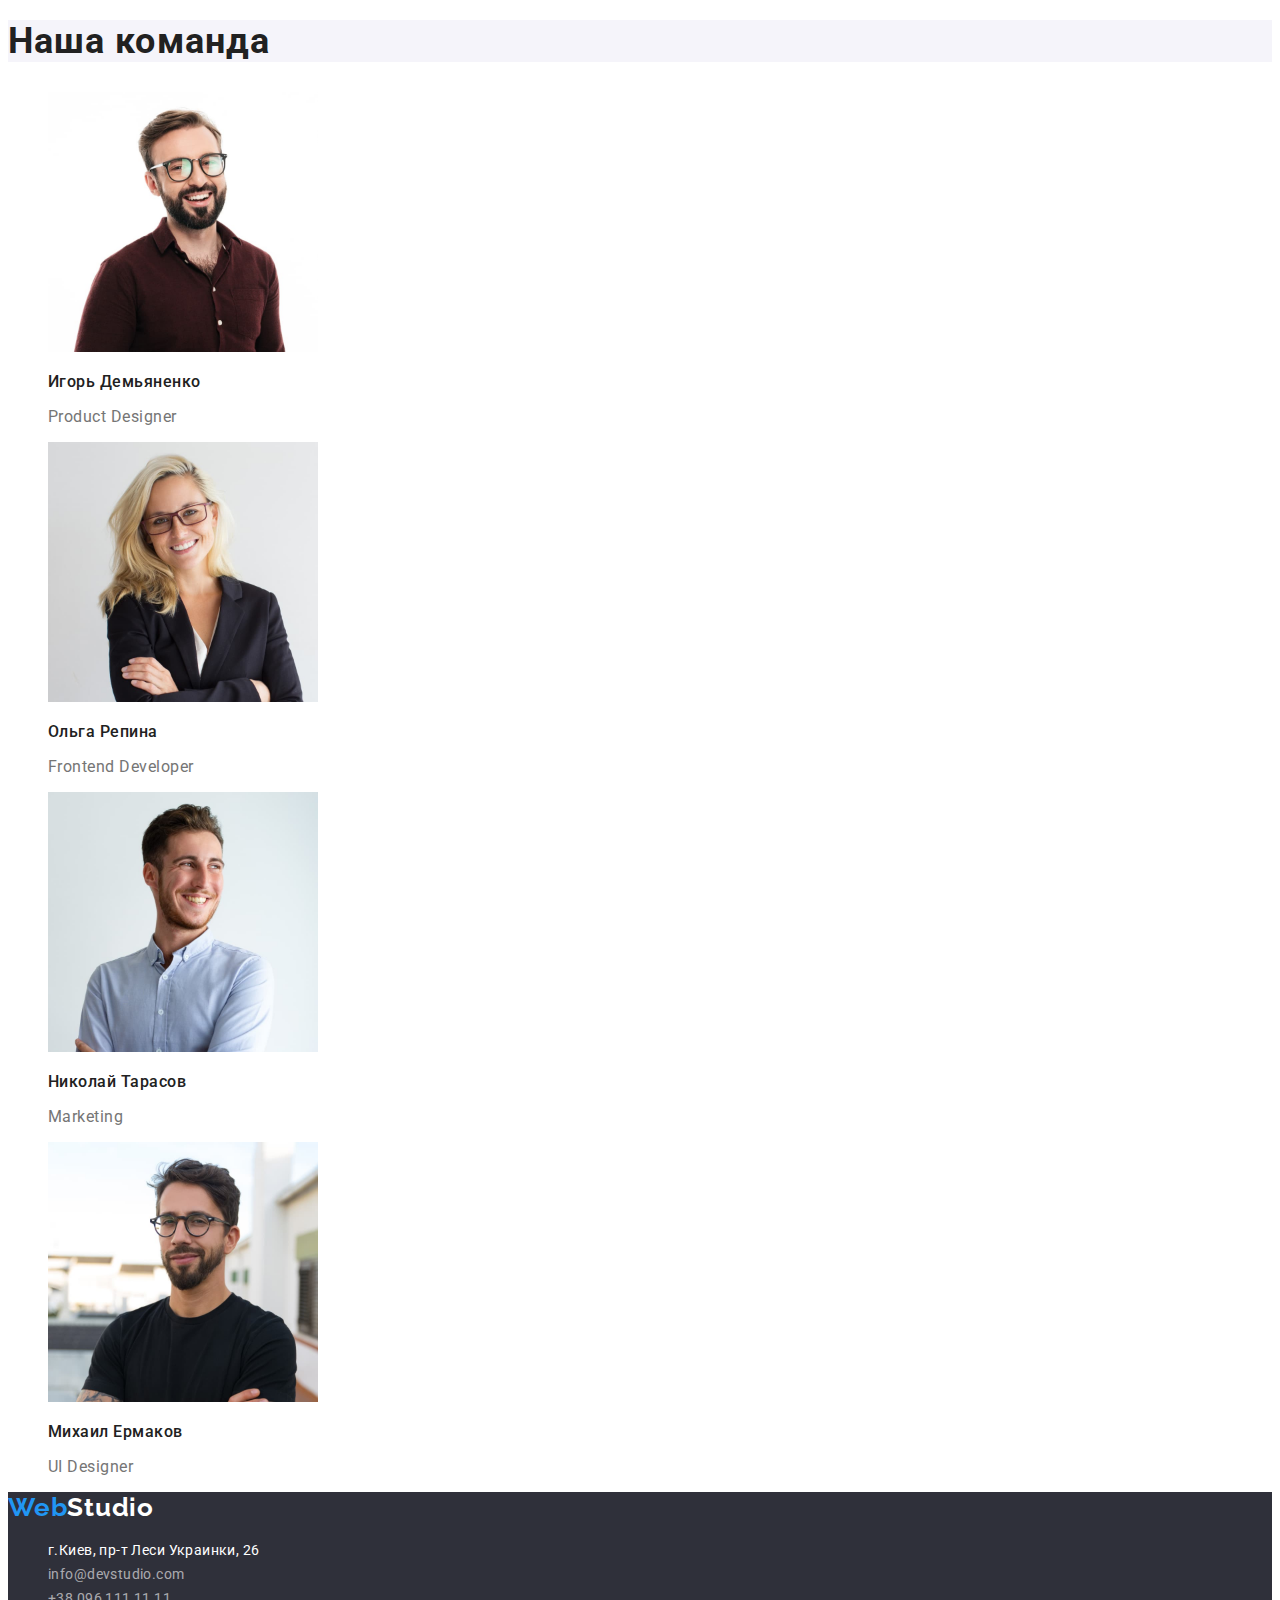
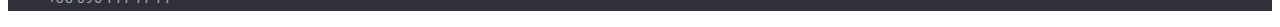
==== commit 3c9f428f: "studio-works-title добавил стили" ====
--- a/index.html
+++ b/index.html
@@ -32,7 +32,7 @@
         <button type="button" class="hero-studio-btn">Заказать услугу</button> 
         </section>
         <section class="studio-works">
-            <h2 class="studio-examples">Наши работы</h2>
+            <h2 class="studio-examples-studio">Наши работы</h2>
             <ul class="studio-works-list list">
                 <li class="studio-works-item">
                    <h3 class="studio-works-title">Внимание к деталям</h3>
--- a/css/styles.css
+++ b/css/styles.css
@@ -7,6 +7,7 @@
     --prodact-color: #ffffff;
     --background-hero-color: #2f303a;
     --studio-employees-color: #f5f4fa;
+    --address-color:  #FFFFFF99;
 }
 body{
     font-family: 'Roboto', sans-serif;
@@ -39,7 +40,7 @@
     color: var(--hover-hader-color);
 }
 
-.header-list { 
+.header-link { 
     font-family: 'Roboto';
     font-weight: 500;
     font-size: 14px;
@@ -48,7 +49,7 @@
     color: var(--page-hader-color);
 }
 
-.header-item :hover,:focus {
+.header-link:hover, .header-link:focus {
     color: var(--hover-hader-color) ;
 }
 
@@ -57,7 +58,7 @@
     color: var(--page-hader-color);
 }
 
-.header-contact {
+.header-mail, .header-tel {
     font-family: 'Roboto';
     font-style: normal;
     font-weight: 500;
@@ -67,9 +68,13 @@
    
 }
 
-.header-contact-item :hover,:focus {
-    color: var(--hover-hader-color);
-}
+.header-mail:hover, .header-mail:focus {
+    color: var(--hover-hader-color);
+}
+
+.header-tel:hover, .header-tel:focus {
+        color: var(--hover-hader-color);
+    }
 
 .header-mail {
     color: var(--contact-color);
@@ -79,19 +84,35 @@
     color: var(--contact-color);
 }
 
+.studio-examples-studio {
+    position: absolute;
+    white-space: nowrap;
+    width: 1px;
+    height: 1px;
+    overflow: hidden;
+    border: 0;
+    padding: 0;
+    clip: rect(0 0 0 0);
+    clip-path: inset(50%);
+    margin: -1px;
+}
+
 /*--HERO STUDIO--*/
 
-.hero-studio {
-   font-weight: 900;
+.hero-studio{
+background-color: var(--background-hero-color);
+}
+
+.hero-studio-title {
+    font-family: 'Roboto';
+    font-style: normal;
+    font-weight: 900;
     font-size: 44px;
     line-height: 1.36;
     text-align: center;
     letter-spacing: 0.06em;
-    color: var(--prodact-color) ;
-    background-color: var(--background-hero-color);
-}
-
-.hero-studio-title {}
+    color: var(--prodact-color);
+   }
 
 .hero-studio-btn {
     cursor: pointer;
@@ -105,7 +126,10 @@
     background-color: var(--hover-hader-color);
 }
 
-.studio-works {
+
+.studio-examples {
+    font-family: 'Roboto';
+    font-style: normal;
     font-weight: 700;
     font-size: 14px;
     line-height: 1.14;
@@ -114,9 +138,9 @@
     color: var(--page-hader-color);
 }
 
-.studio-examples {}
-
 .studio-after-title {
+    font-family: 'Roboto';
+    font-style: normal;
     font-weight: 400;
     font-size: 14px;
     line-height: 1.71;
@@ -125,8 +149,19 @@
 }
 
 /*--STUDIO PRODACT--*/
-
-.studio-prodact {
+.studio-works-title{
+    font-family: 'Roboto';
+    font-style: normal;
+    font-weight: 700;
+    font-size: 14px;
+    line-height: 1.14;
+    letter-spacing: 0.03em;
+    color: var(--page-hader-color);
+}
+
+.studio-prodact-title {
+    font-family: 'Roboto';
+    font-style: normal;
     font-weight: 700;
     font-size: 36px;
     line-height: 1.17;
@@ -135,7 +170,9 @@
 
 /*--EMPLOYEEES--*/
 
-.studio-employees {
+.studio-employees-title {
+    font-family: 'Roboto';
+    font-style: normal;
     font-weight: 700;
     font-size: 36px;
     line-height: 1.17;
@@ -144,6 +181,8 @@
 }
 
 .studio-employees-name {
+    font-family: 'Roboto';
+    font-style: normal;
     font-weight: 500;
     font-size: 16px;
     line-height: 1.19;
@@ -151,6 +190,8 @@
 }
 
 .studio-employees-position {
+    font-family: 'Roboto';
+    font-style: normal;
     font-weight: 400;
     font-size: 16px;
     line-height: 1.19;
@@ -159,38 +200,28 @@
 
 
 /*--PORTFOLIO--*/
-.hero {
-    font-family: 'Roboto';
-        font-style: normal;
-        font-weight: 500;
-        font-size: 16px;
-        line-height: 1.62;
-        letter-spacing: 0.03em;
-        color: var(--page-hader-color);
-}
-
-.hero-list {
-}
-
-.hero-item :hover, :focus{
+
+.main-btn {
+    cursor: pointer;
+    font-family: 'Roboto';
+    font-style: normal;
+    font-weight: 500;
+    font-size: 16px;
+    line-height: 1.62;
+    letter-spacing: 0.03em;
+    color: var(--page-hader-color);
+    background-color: var(--studio-employees-color);
+    
+}
+
+.main-btn:hover, .main-btn:focus {
     background-color: var(--hover-hader-color);
     color: var(--prodact-color);
 }
 
-
-.main-btn {
-    font-family: 'Roboto';
-        font-style: normal;
-        font-weight: 500;
-        font-size: 16px;
-        line-height: 1.62;
-        letter-spacing: 0.03em;
-        color: var(--page-hader-color);
-        background-color: var(--studio-employees-color);
-    
-}
-
 .hero-title {
+    font-family: 'Roboto';
+    font-style: normal;
     font-weight: 700;
     font-size: 18px;
     line-height: 2;
@@ -199,6 +230,8 @@
 }
 
 .hero-after-title {
+    font-family: 'Roboto';
+    font-style: normal;
     font-weight: 400;
     font-size: 16px;
     line-height: 1.87;
@@ -225,40 +258,44 @@
     font-style: normal;
 }
 
-
-
-.address-list{
+.address-map:hover, .address-map:focus{
+    color: var(--hover-hader-color);
+}
+
+.address-mail:hover,.address-mail:focus {
+    color: var(--hover-hader-color);
+}
+
+.address-tel:hover,.address-tel:focus {
+    color: var(--hover-hader-color);
+}
+
+.address-map {
+    font-family: 'Roboto';
+    font-style: normal;
     font-weight: 400;
     font-size: 14px;
     line-height: 1.71;
     letter-spacing: 0.03em;
-}
-
-.address-list :hover, :focus{
-    color: var(--hover-hader-color);
-}
-
-.address-map {
+    color: var(--prodact-color);
+}
+
+.address-mail  {
+    font-family: 'Roboto';
+    font-style: normal;
     font-weight: 400;
     font-size: 14px;
     line-height: 1.71;
     letter-spacing: 0.03em;
-    color: var(--prodact-color);
-}
-
-
-.address-mail  {
+    color: var(--address-color) ;
+}
+
+.address-tel {
+    font-family: 'Roboto';
+    font-style: normal;
     font-weight: 400;
     font-size: 14px;
     line-height: 1.71;
     letter-spacing: 0.03em;
-    color: var(--prodact-color) 0.6;}
-
-
-.address-tel {
-    font-weight: 400;
-    font-size: 14px;
-    line-height: 1.71;
-    letter-spacing: 0.03em;
-    color: var(--prodact-color) 0.6;
+    color: var(--address-color) ;
 }